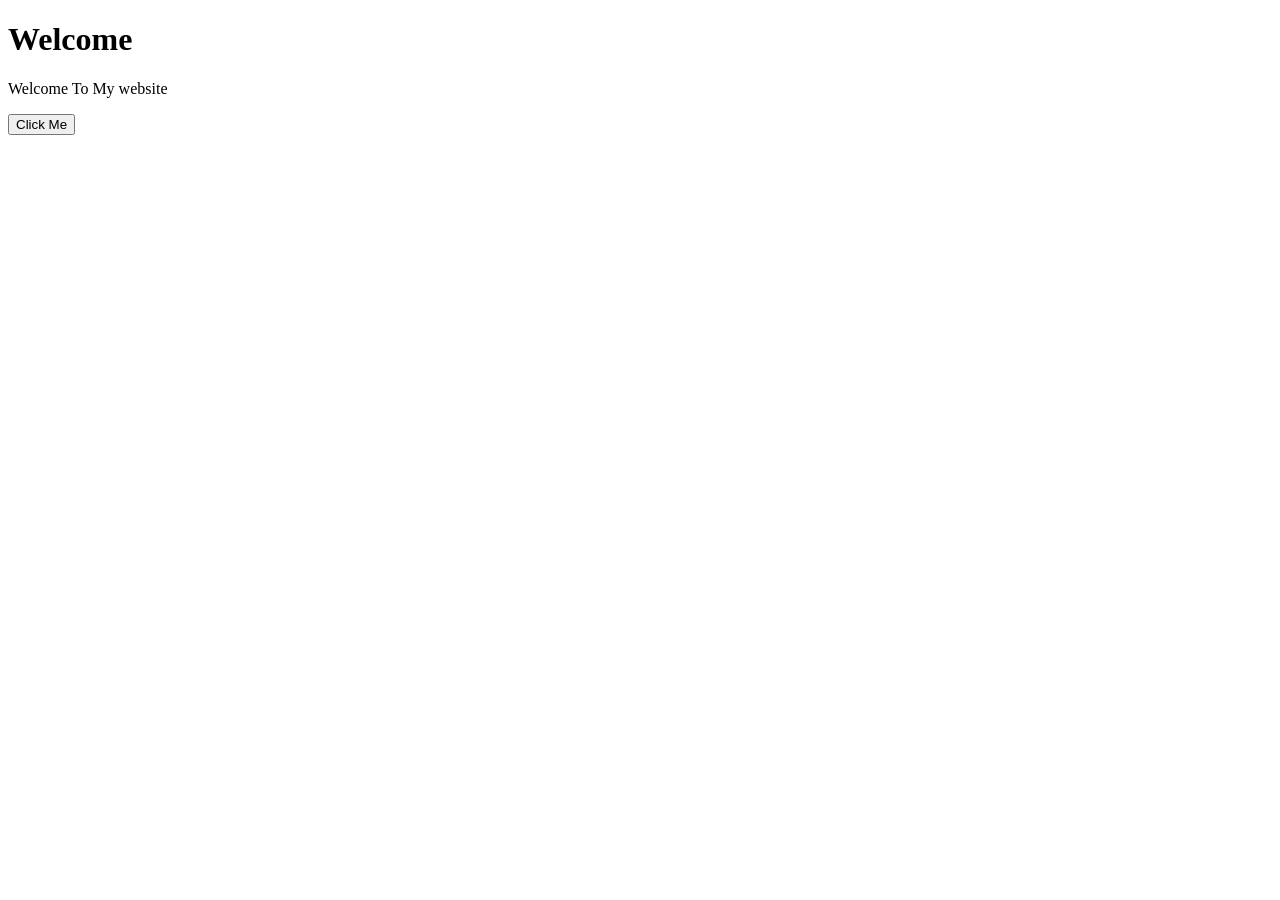
==== index.html @ 4bc74e77 "the index.html file is added" ====
<!DOCTYPE html>
<html lang="en">
<head>
    <meta charset="UTF-8">
    <meta name="viewport" content="width=device-width, initial-scale=1.0">
    <title>Document</title>
</head>
<body>
    <h1 id="demo1">Welcome</h1>
    <p id="demo2">Welcome To My website</p>
    <button id="demo3">Click Me</button>

    <Script>
        const dem1 = document.getElementById("demo1");
        const dem2 = document.getElementById("demo2");
        const dem3 = document.getElementById("demo3");

        function demos() {
            dem1.style.color="red";
            dem2.textContent="This Is The Website Created By Mathavan!!!!"

        }
        dem3.addEventListener("click",demos);
        
    </Script>
</body>
</html>
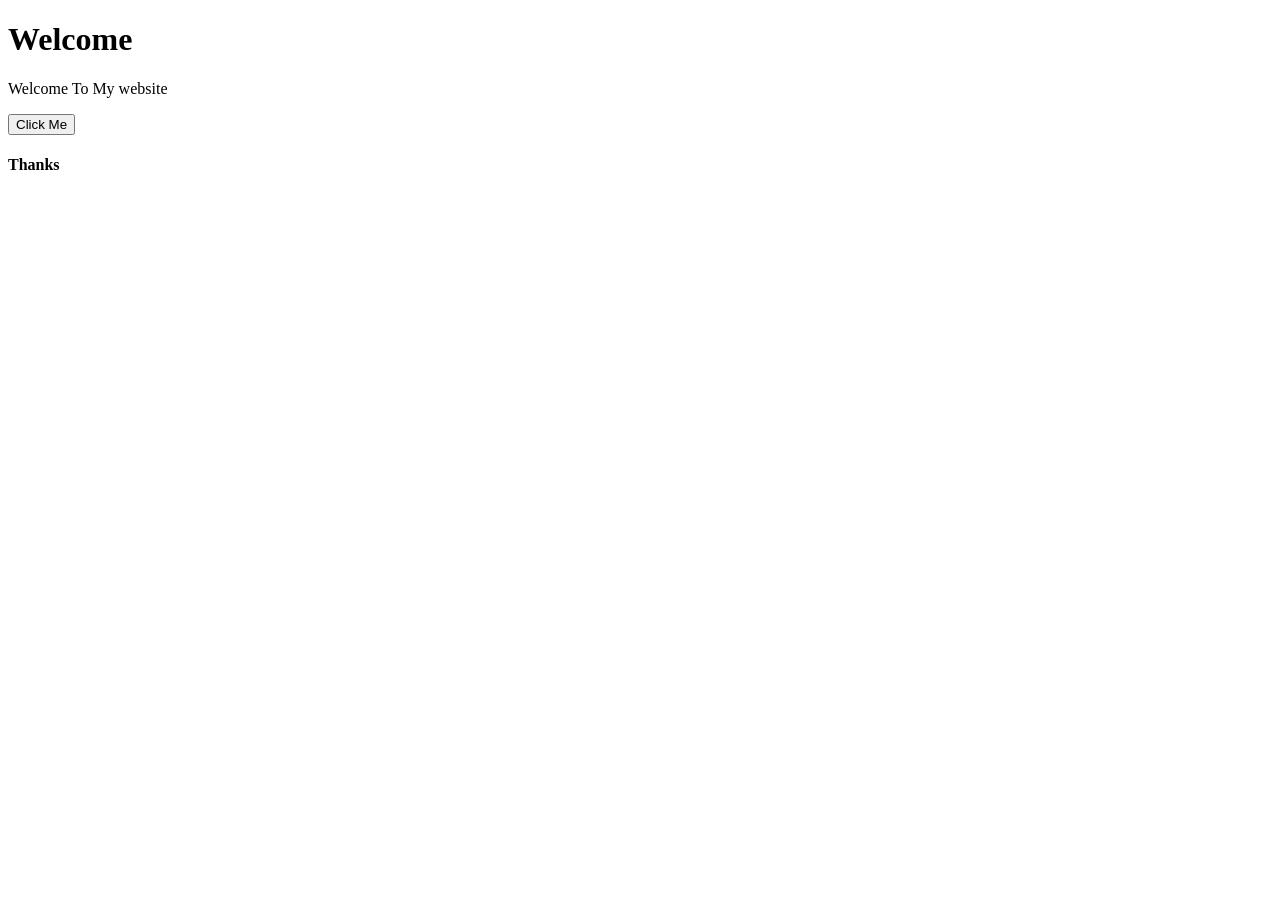
==== commit de37fa06: "the new change is available" ====
--- a/index.html
+++ b/index.html
@@ -9,7 +9,7 @@
     <h1 id="demo1">Welcome</h1>
     <p id="demo2">Welcome To My website</p>
     <button id="demo3">Click Me</button>
-
+ <h4>Thanks</h4>
     <Script>
         const dem1 = document.getElementById("demo1");
         const dem2 = document.getElementById("demo2");
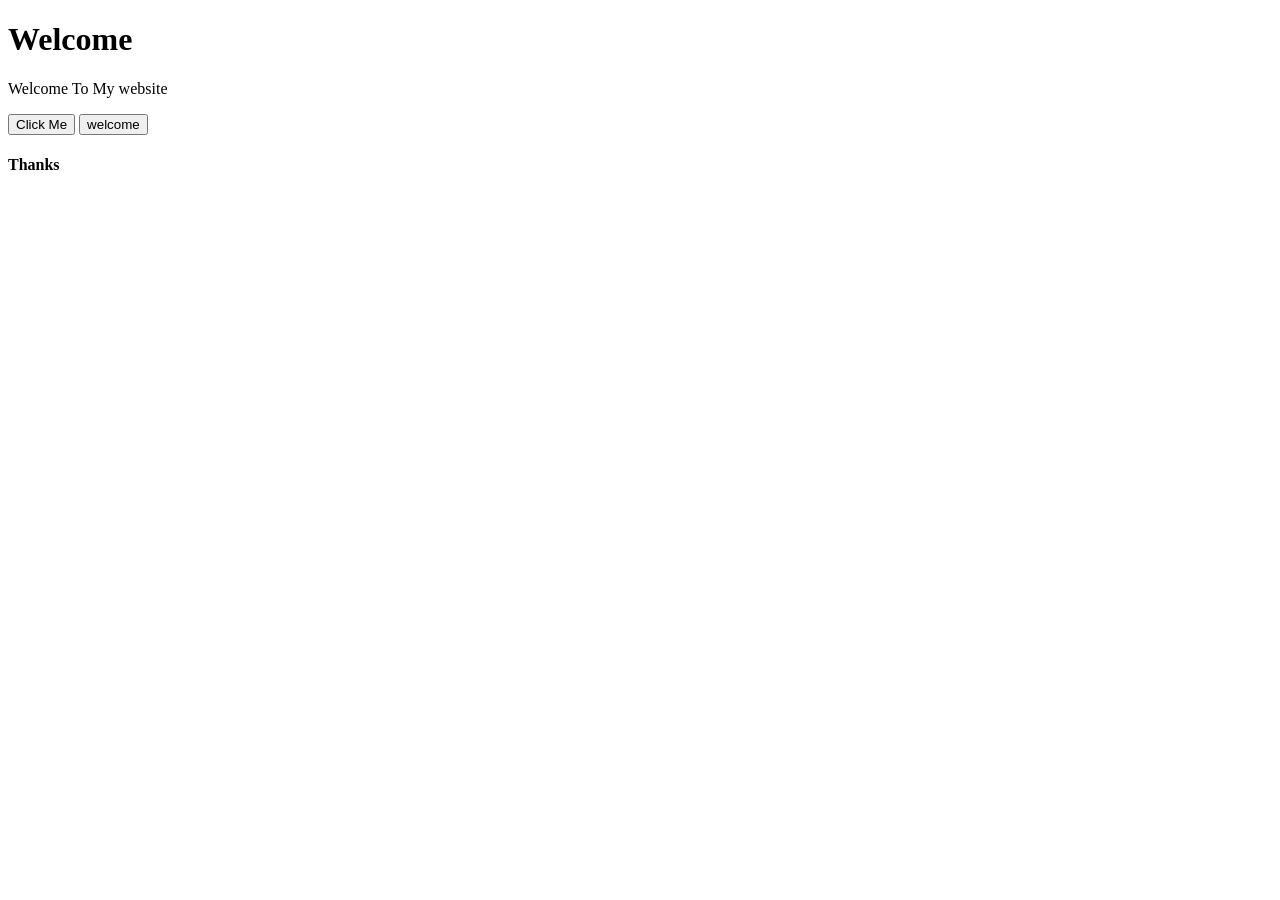
==== commit c3b3dcad: "new file is added" ====
--- a/index.html
+++ b/index.html
@@ -9,6 +9,7 @@
     <h1 id="demo1">Welcome</h1>
     <p id="demo2">Welcome To My website</p>
     <button id="demo3">Click Me</button>
+    <button id="demo3">welcome</button>
  <h4>Thanks</h4>
     <Script>
         const dem1 = document.getElementById("demo1");
